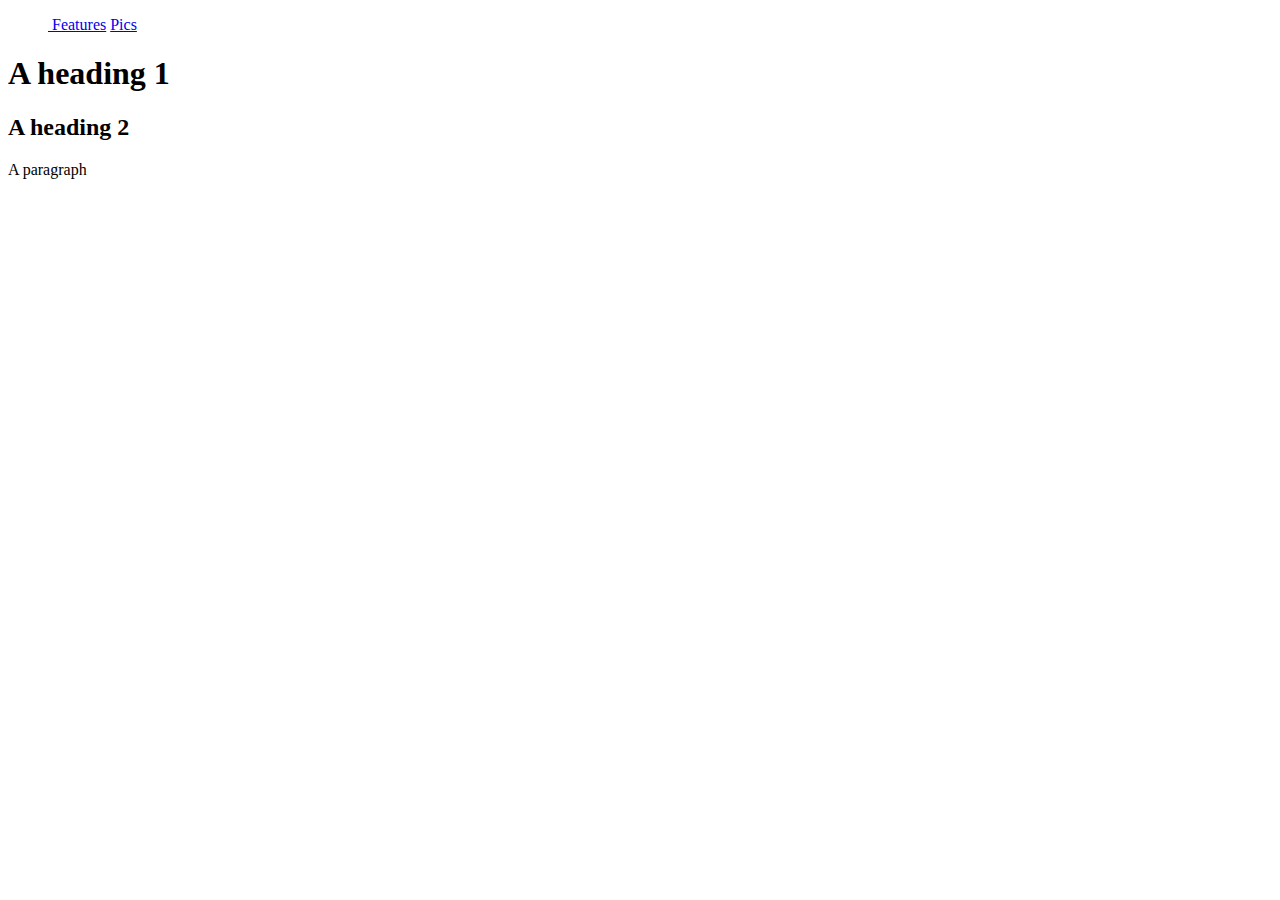
==== index.html @ 0428be6c "changes" ====
<!DOCTYPE html>
<html lang="en">

<head>
    <meta charset="utf-8">
    <title>My Title</title>
    <link rel="stylesheet" type="text/css" href="css/styles.css">
</head>

<body>
    <header>
        <nav>
            <ul>
            <a href="index.html"><img src=""</a>
            <a href="page1.html">Features</a>
            <a href="page2.html">Pics</a>
            </ul>
        </nav>
    </header>
    <h1>A heading 1</h1>
    <h2>A heading 2</h2>
    <p>A paragraph</p>
</body>

</html>
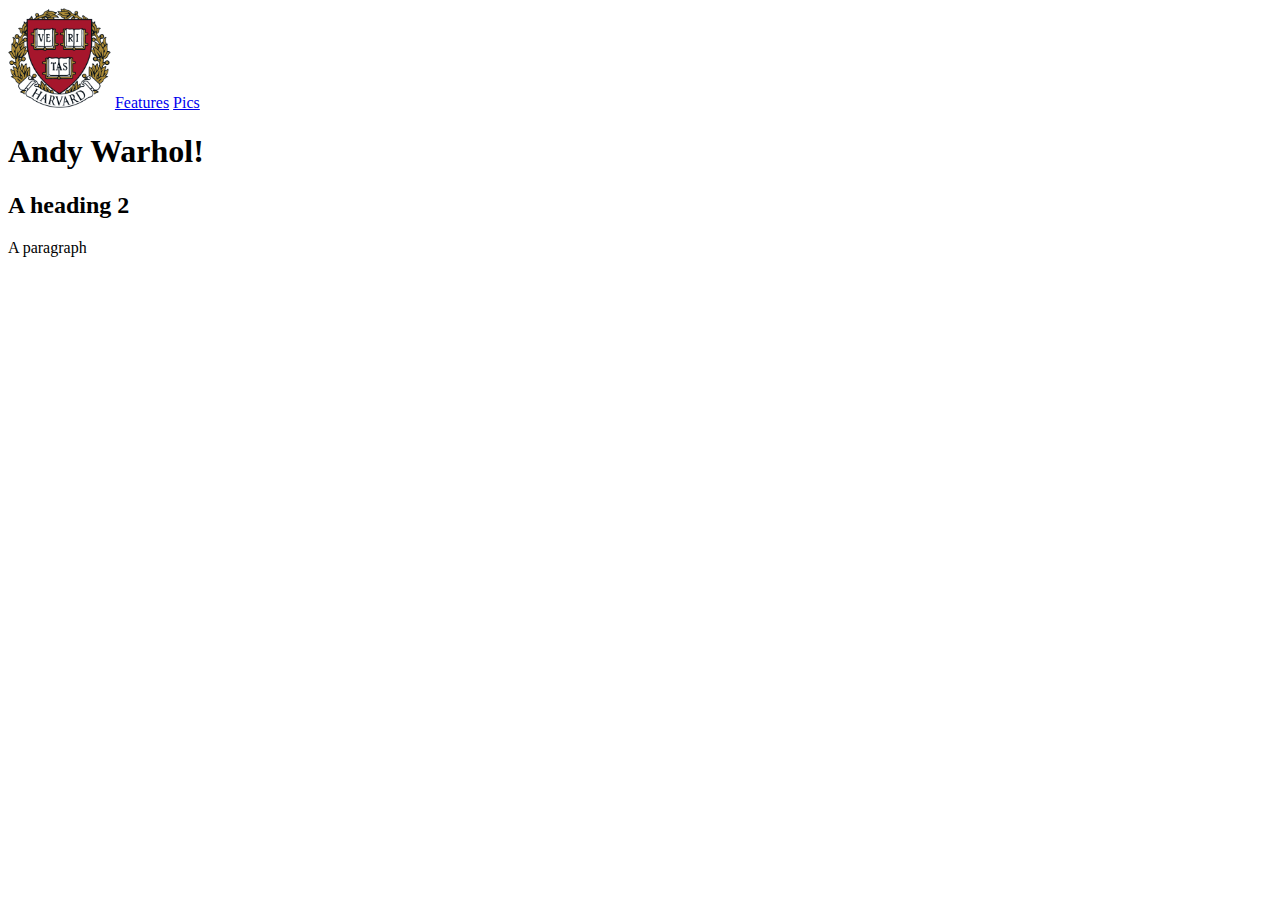
==== commit b45ef276: "more changes" ====
--- a/index.html
+++ b/index.html
@@ -10,14 +10,13 @@
 <body>
     <header>
         <nav>
-            <ul>
-            <a href="index.html"><img src=""</a>
+            <a href="index.html"><img src="images/Harvardsheild.png" alt="Harvard Logo" height=100></a>
             <a href="page1.html">Features</a>
             <a href="page2.html">Pics</a>
-            </ul>
+
         </nav>
     </header>
-    <h1>A heading 1</h1>
+    <h1 class="cis260special">Andy Warhol!</h1>
     <h2>A heading 2</h2>
     <p>A paragraph</p>
 </body>
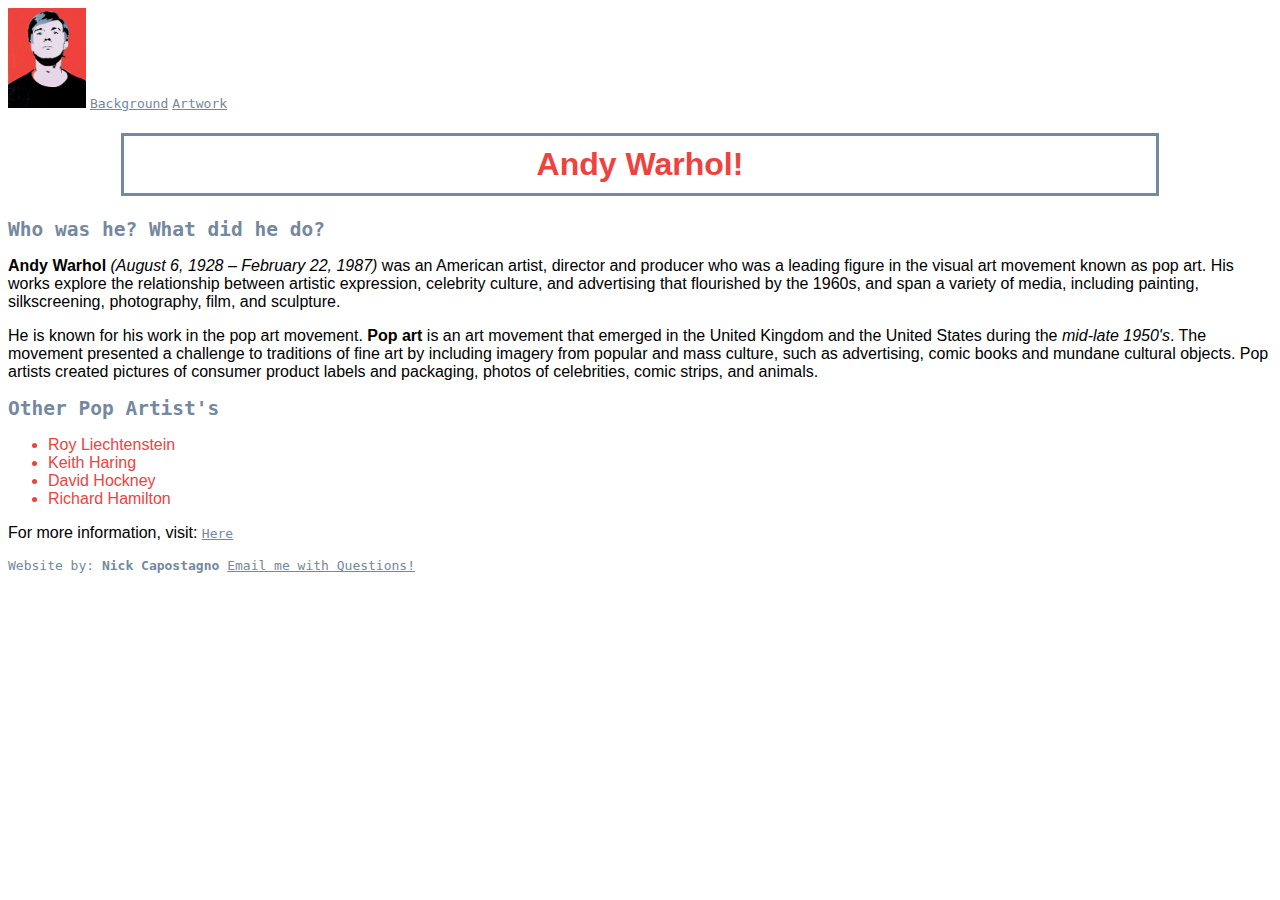
==== commit 43ecbc89: "index done" ====
--- a/index.html
+++ b/index.html
@@ -3,22 +3,39 @@
 
 <head>
     <meta charset="utf-8">
-    <title>My Title</title>
+    <title>Life of Andy Warhol</title>
     <link rel="stylesheet" type="text/css" href="css/styles.css">
 </head>
 
 <body>
     <header>
         <nav>
-            <a href="index.html"><img src="images/Harvardsheild.png" alt="Harvard Logo" height=100></a>
-            <a href="page1.html">Features</a>
-            <a href="page2.html">Pics</a>
+            <a href="index.html"><img src="images/Red%20Warhol.jpg" alt="Warhol Portrait" height=100></a>
+            <a href="Background.html">Background</a>
+            <a href="Works.html">Artwork</a>
 
         </nav>
     </header>
     <h1 class="cis260special">Andy Warhol!</h1>
-    <h2>A heading 2</h2>
-    <p>A paragraph</p>
+    <h2>Who was he? What did he do?</h2>
+    <p><strong>Andy Warhol</strong> <em>(August 6, 1928 – February 22, 1987)</em> was an American artist, director and producer who was a leading figure in the visual art movement known as pop art. His works explore the relationship between artistic expression, celebrity culture, and advertising that flourished by the 1960s, and span a variety of media, including painting, silkscreening, photography, film, and sculpture.
+    </p>
+    <p>He is known for his work in the pop art movement. <strong>Pop art</strong> is an art movement that emerged in the United Kingdom and the United States during the <em>mid-late 1950's</em>. The movement presented a challenge to traditions of fine art by including imagery from popular and mass culture, such as advertising, comic books and mundane cultural objects. Pop artists created pictures of consumer product labels and packaging, photos of celebrities, comic strips, and animals.</p>
+    <h2>Other Pop Artist's</h2>
+    <ul>
+        <li>Roy Liechtenstein</li>
+        <li>Keith Haring</li>
+        <li>David Hockney</li>
+        <li>Richard Hamilton</li>
+
+    </ul>
+
+
+    <p>For more information, visit: <a href="https://www.theartstory.org/movement-pop-art.htm">Here</a> </p>
+
+    <footer>
+        Website by: <strong>Nick Capostagno</strong> <a href="mailto:ncapost5@mail.naz.edu">Email me with Questions!</a>
+    </footer>
 </body>
 
 </html>
--- a/css/styles.css
+++ b/css/styles.css
@@ -0,0 +1,34 @@
+ p {
+     font-family: sans-serif
+ }
+
+ h2 {
+     font-family: monospace;
+     color: #7488A0
+ }
+
+ h1 {
+     font-family: sans-serif;
+     color: #EF423E;
+     border: 3px solid #7488A0;
+     padding: 10px 10px 10px 10px;
+     margin-left: auto;
+     margin-right: auto;
+     width: 80%;
+     text-align: center;
+ }
+
+ footer {
+     font-family: monospace;
+     color: #7488A0
+ }
+
+ a {
+     font-family: monospace;
+     color: #7488A0
+ }
+
+ ul {
+     font-family: sans-serif;
+     color: #EF423E
+ }
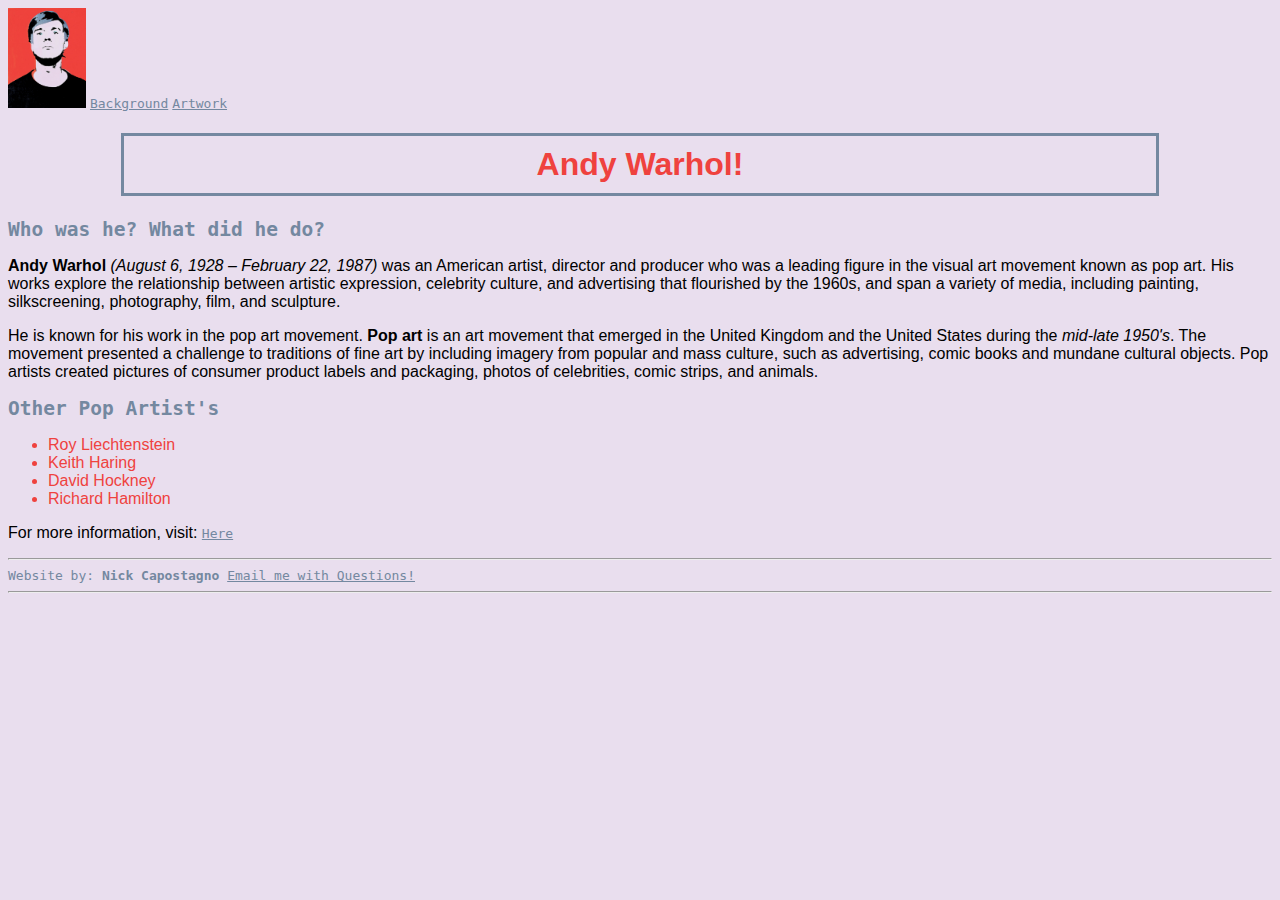
==== commit ab8ef0b7: "Almost done" ====
--- a/index.html
+++ b/index.html
@@ -32,10 +32,12 @@
 
 
     <p>For more information, visit: <a href="https://www.theartstory.org/movement-pop-art.htm">Here</a> </p>
+    <hr>
 
     <footer>
         Website by: <strong>Nick Capostagno</strong> <a href="mailto:ncapost5@mail.naz.edu">Email me with Questions!</a>
     </footer>
+    <hr>
 </body>
 
 </html>
--- a/css/styles.css
+++ b/css/styles.css
@@ -16,6 +16,8 @@
      margin-right: auto;
      width: 80%;
      text-align: center;
+     
+     
  }
 
  footer {
@@ -32,3 +34,4 @@
      font-family: sans-serif;
      color: #EF423E
  }
+body { background-color: #E9DEEE}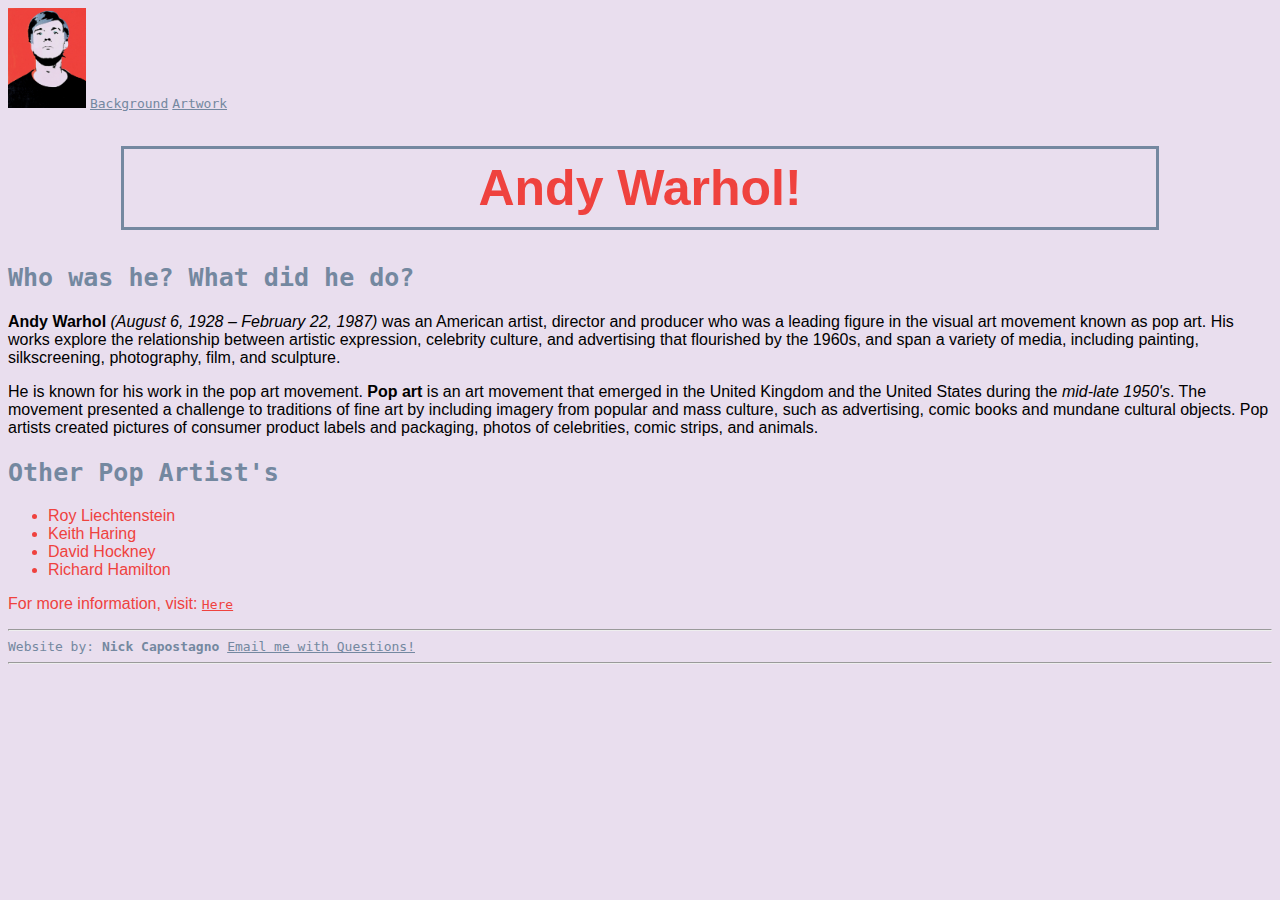
==== commit fd6978f9: "class changes" ====
--- a/index.html
+++ b/index.html
@@ -30,8 +30,10 @@
 
     </ul>
 
-
-    <p>For more information, visit: <a href="https://www.theartstory.org/movement-pop-art.htm">Here</a> </p>
+<div id="content">
+    <p>For more information, visit: <a id="content" href="https://www.theartstory.org/movement-pop-art.htm">Here</a> </p>
+    
+    </div>
     <hr>
 
     <footer>
--- a/css/styles.css
+++ b/css/styles.css
@@ -4,7 +4,8 @@
 
  h2 {
      font-family: monospace;
-     color: #7488A0
+     color: #7488A0;
+     font-size: 25px
  }
 
  h1 {
@@ -16,9 +17,17 @@
      margin-right: auto;
      width: 80%;
      text-align: center;
+     font-size: 50px
      
      
  }
+
+#content {
+    color: #EF423E;
+    
+        
+}
+
 
  footer {
      font-family: monospace;
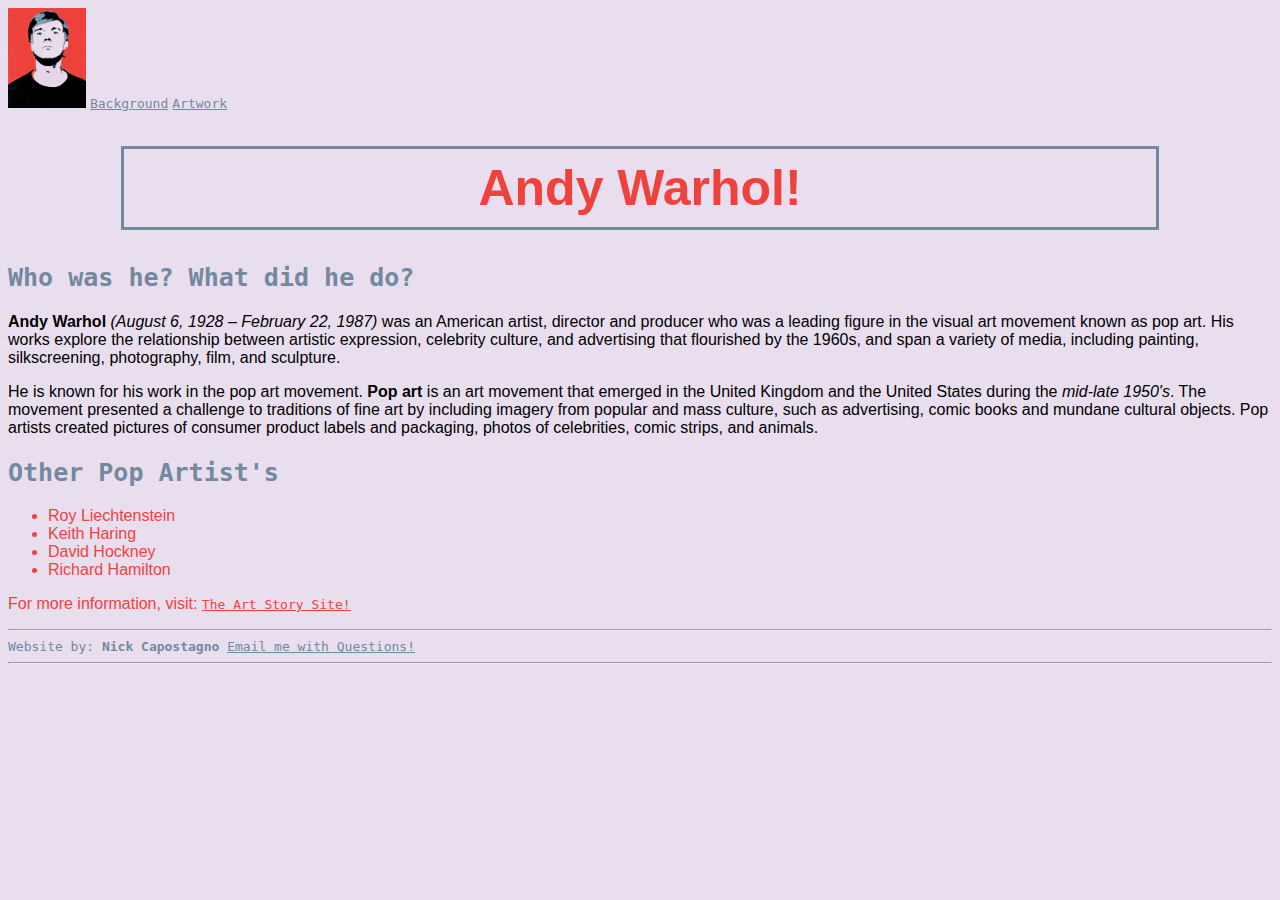
==== commit 4ed7d3f8: "Final Changes" ====
--- a/index.html
+++ b/index.html
@@ -31,7 +31,7 @@
     </ul>
 
 <div id="content">
-    <p>For more information, visit: <a id="content" href="https://www.theartstory.org/movement-pop-art.htm">Here</a> </p>
+    <p>For more information, visit: <a id="content" href="https://www.theartstory.org/movement-pop-art.htm">The Art Story Site!</a> </p>
     
     </div>
     <hr>
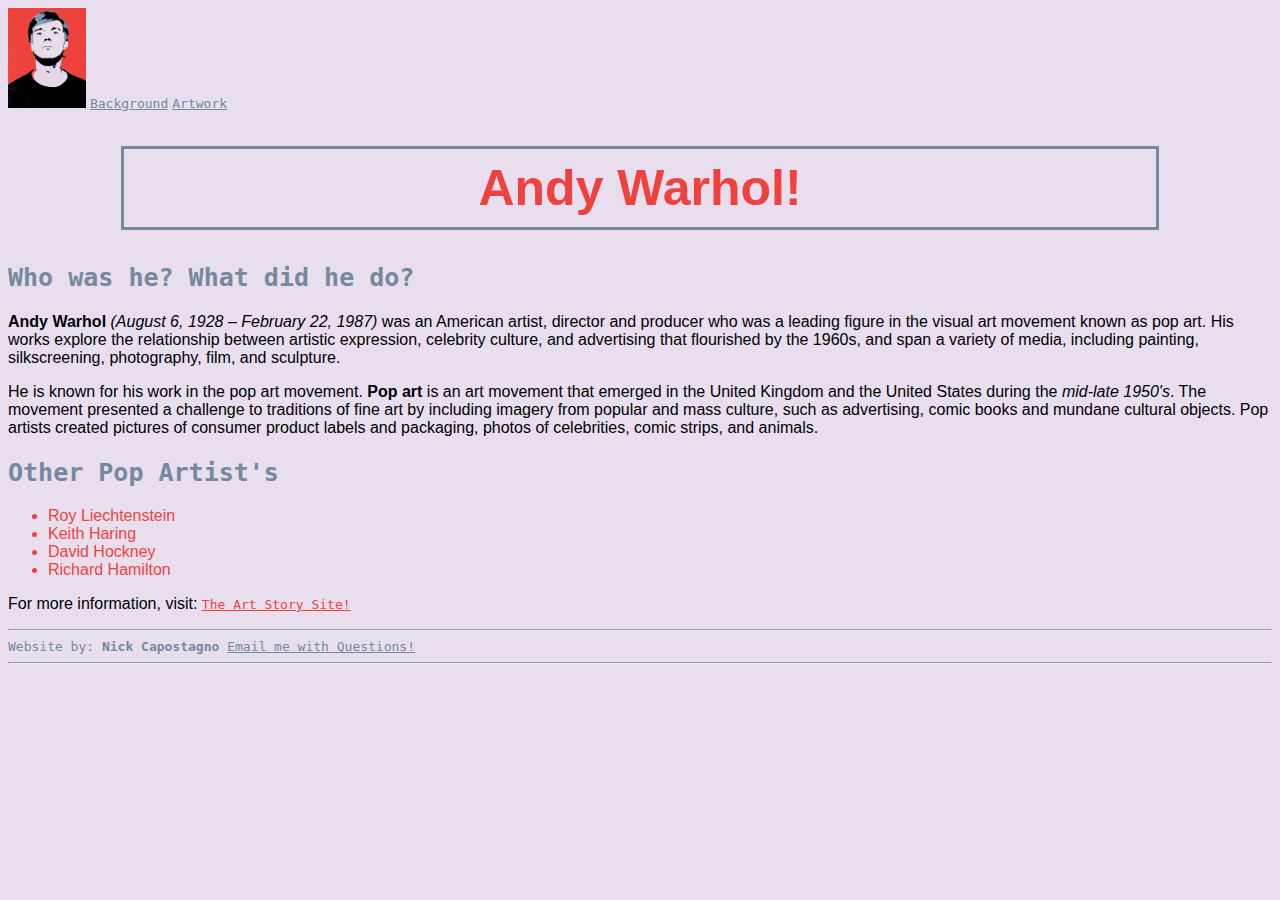
==== commit b2b4d434: "Final" ====
--- a/index.html
+++ b/index.html
@@ -30,7 +30,7 @@
 
     </ul>
 
-<div id="content">
+<div>
     <p>For more information, visit: <a id="content" href="https://www.theartstory.org/movement-pop-art.htm">The Art Story Site!</a> </p>
     
     </div>
